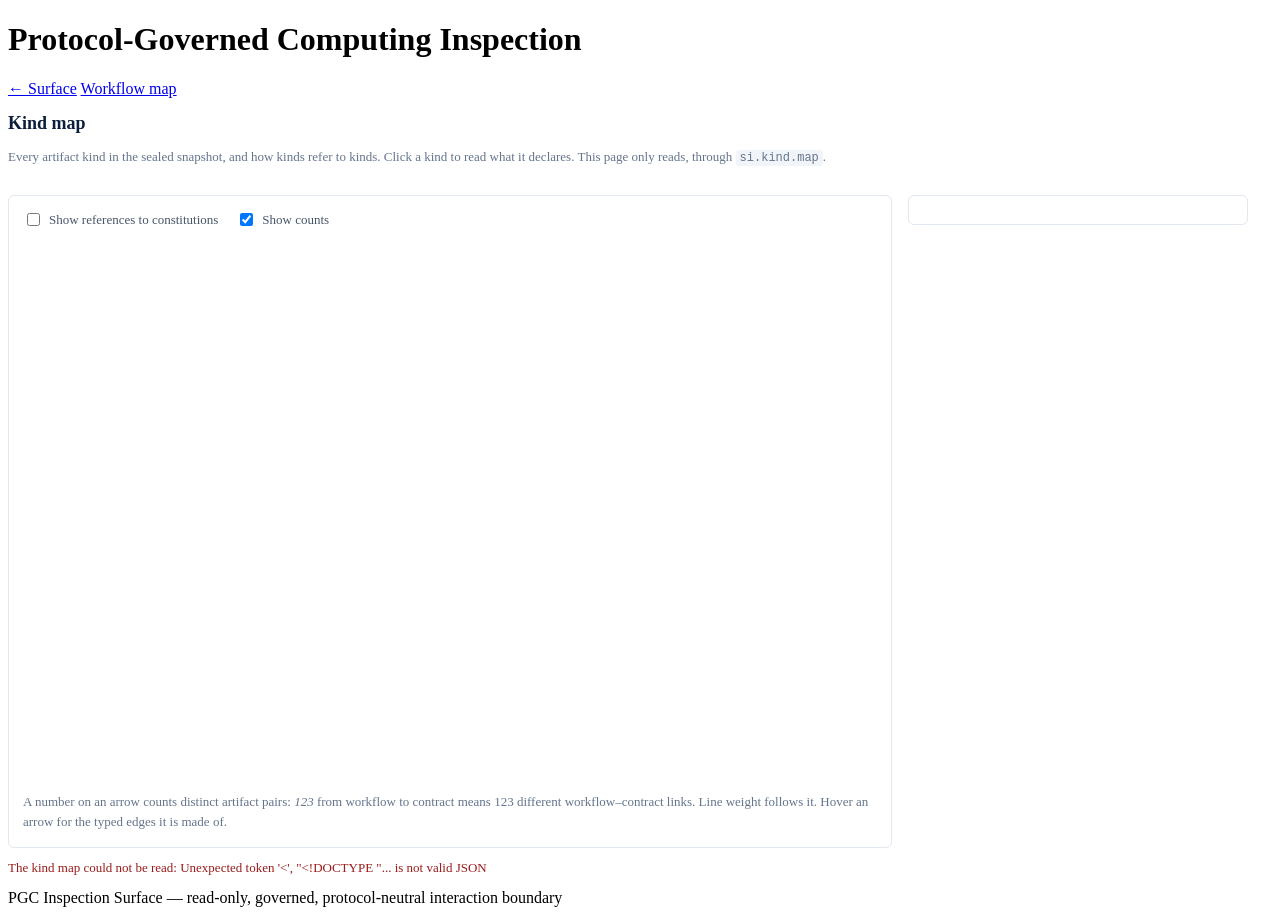
==== client/web/kinds/index.html @ 7060f45a "Add si.kind.map, classified by the sealed ontology, with browser page and offline export" ====
<!DOCTYPE html>
<html lang="en">
<head>
    <meta charset="UTF-8">
    <meta name="viewport" content="width=device-width, initial-scale=1.0">
    <title>Kind Map — Protocol Inspection</title>
    <link rel="stylesheet" href="/css/base.css">
    <link rel="stylesheet" href="css/kinds.css">
</head>
<body>
    <header class="app-header">
        <div class="header-inner">
            <h1 class="app-title">Protocol&#8209;Governed&nbsp;Computing <span class="accent">Inspection</span></h1>
        </div>
        <nav class="screen-nav">
            <a href="/">&larr; Surface</a>
            <a href="/workflow/">Workflow map</a>
        </nav>
    </header>

    <div class="container kinds-wide">
        <h2 id="kinds-title">Kind map</h2>
        <p class="kinds-sub" id="kinds-sub">
            Every artifact kind in the sealed snapshot, and how kinds refer to kinds. Click a kind to
            read what it declares. This page only reads, through <code>si.kind.map</code>.
        </p>
        <p class="kinds-stats" id="kinds-stats"></p>

        <div class="kinds-layout">
            <section class="kinds-panel kinds-drawing">
                <div class="kinds-toolbar">
                    <label><input type="checkbox" id="show-governance"> Show references to constitutions</label>
                    <label><input type="checkbox" id="show-counts" checked> Show counts</label>
                    <span class="kinds-legend" id="kinds-legend"></span>
                </div>
                <div class="kinds-scroll">
                    <svg id="kinds-diagram" class="kinds" viewBox="0 0 1000 640" role="img"
                         aria-label="Artifact kinds and the references between them"></svg>
                </div>
                <p class="kinds-sub kinds-caption">
                    A number on an arrow counts distinct artifact pairs: <em>123</em> from workflow to
                    contract means 123 different workflow&ndash;contract links. Line weight follows it.
                    Hover an arrow for the typed edges it is made of.
                </p>
            </section>
            <section class="kinds-panel kinds-detail" id="kinds-detail" aria-live="polite"></section>
        </div>
        <p class="kinds-error" id="kinds-error" hidden></p>
    </div>

    <footer class="app-footer">
        PGC Inspection Surface &mdash; read-only, governed, protocol-neutral interaction boundary
    </footer>

    <script src="js/kind_map.js"></script>
</body>
</html>
---- client/web/kinds/css/kinds.css ----
/* kinds.css — the kind map screen (extends base.css). */

.kinds-wide { max-width: 1240px; }
.container h2#kinds-title { font-size: 18px; color: #0b1e3c; margin-bottom: 4px; }
.kinds-sub { font-size: 13px; color: #64748b; line-height: 1.6; margin-bottom: 10px; }
.kinds-sub code, .kinds-panel code { background: #f1f5f9; padding: 1px 4px; border-radius: 3px; font-size: 12px; }
.kinds-stats { font: 13px 'Courier New', monospace; color: #0b1e3c; display: flex; flex-wrap: wrap; gap: 4px 18px; }
.kinds-stats span { color: #64748b; }
.kinds-error { color: #991b1b; font-size: 13px; margin-top: 12px; }

.kinds-layout { display: grid; grid-template-columns: minmax(0, 1fr) 340px; gap: 16px; margin-top: 14px; align-items: start; }
@media (max-width: 1000px) { .kinds-layout { grid-template-columns: minmax(0, 1fr); } }
.kinds-panel { padding: 14px; border: 1px solid #e2e8f0; border-radius: 6px; background: #fff; min-width: 0; }
.kinds-toolbar { display: flex; flex-wrap: wrap; gap: 6px 18px; font-size: 13px; color: #475569; margin-bottom: 8px; }
.kinds-toolbar label { display: inline-flex; gap: 6px; align-items: center; cursor: pointer; }
.kinds-scroll { overflow-x: auto; }
.kinds-caption { margin: 8px 0 0; }

svg.kinds { display: block; width: 100%; min-width: 720px; height: auto; }
svg.kinds .box rect.frame { fill: #f8fafc; stroke: #94a3b8; stroke-width: 1.2; }
svg.kinds .box .kind { fill: #0b1e3c; font: bold 12px 'Courier New', monospace; }
svg.kinds .box .name { fill: #475569; font: 12px Arial, Helvetica, sans-serif; }
svg.kinds .box .count { fill: #64748b; font: 11px 'Courier New', monospace; }
svg.kinds .box .pending { fill: #b45309; font: 10.5px Arial, Helvetica, sans-serif; }
svg.kinds .box { cursor: pointer; }
svg.kinds .box:hover rect.frame, svg.kinds .box:focus rect.frame { stroke: #0b1e3c; }
svg.kinds .box:focus { outline: none; }
svg.kinds .box.selected rect.frame { fill: #fdf6e0; stroke: #b8941f; stroke-width: 2.2; }
svg.kinds .edge path { fill: none; stroke: #94a3b8; }
svg.kinds .edge.governance path { stroke-dasharray: 2 3; }
svg.kinds .edge text { fill: #64748b; font: 10.5px 'Courier New', monospace; paint-order: stroke; stroke: #fff; stroke-width: 4px; }
svg.kinds .arrow { fill: #94a3b8; }
svg.kinds.focus .edge { opacity: .12; }
svg.kinds.focus .edge.hot { opacity: 1; }
svg.kinds.focus .edge.hot path { stroke: #0b1e3c; }
svg.kinds.focus .box { opacity: .4; }
svg.kinds.focus .box.hot { opacity: 1; }

.kinds-detail h3 { font-size: 16px; color: #0b1e3c; margin-bottom: 2px; }
.kinds-detail .code { font: 12px 'Courier New', monospace; color: #64748b; }
.kinds-detail h4 { font-size: 11px; letter-spacing: .5px; text-transform: uppercase; color: #64748b; margin: 16px 0 6px; }
.kinds-detail table { border-collapse: collapse; width: 100%; font-size: 13px; }
.kinds-detail td { padding: 4px 8px 4px 0; border-bottom: 1px solid #e2e8f0; color: #475569; vertical-align: top; overflow-wrap: anywhere; }
.kinds-detail td.n { text-align: right; font-family: 'Courier New', monospace; white-space: nowrap; }
.kinds-detail .link { background: none; border: none; padding: 0; color: #0b1e3c; font: bold 13px Arial, Helvetica, sans-serif; cursor: pointer; text-align: left; }
.kinds-detail .link:hover { color: #b8941f; }
.kinds-detail .via { display: block; font: 11px 'Courier New', monospace; color: #64748b; }
.kinds-detail .note { font-size: 12.5px; color: #64748b; line-height: 1.5; margin-top: 6px; }
.kinds-detail .warn { color: #b45309; }
.chips { display: flex; flex-wrap: wrap; gap: 4px; }
.chip { font: 11.5px 'Courier New', monospace; background: #f1f5f9; border-radius: 3px; padding: 1px 6px; color: #334155; }
.field { display: grid; grid-template-columns: minmax(0, 1fr) 64px 36px; gap: 8px; align-items: center; font-size: 12.5px; padding: 2px 0; }
.field .fname { font-family: 'Courier New', monospace; overflow-wrap: anywhere; color: #1e293b; }
.field .bar { height: 6px; background: #e2e8f0; border-radius: 3px; position: relative; overflow: hidden; }
.field .bar i { position: absolute; inset: 0 auto 0 0; background: #0b1e3c; border-radius: 3px; }
.field .pct { font: 11px 'Courier New', monospace; color: #64748b; text-align: right; }

.kinds-legend { display: flex; flex-wrap: wrap; gap: 4px 12px; margin-left: auto; font-size: 12px; color: #64748b; }
.swatch { display: inline-block; width: 10px; height: 10px; border-radius: 2px; margin-right: 5px; vertical-align: -1px; }
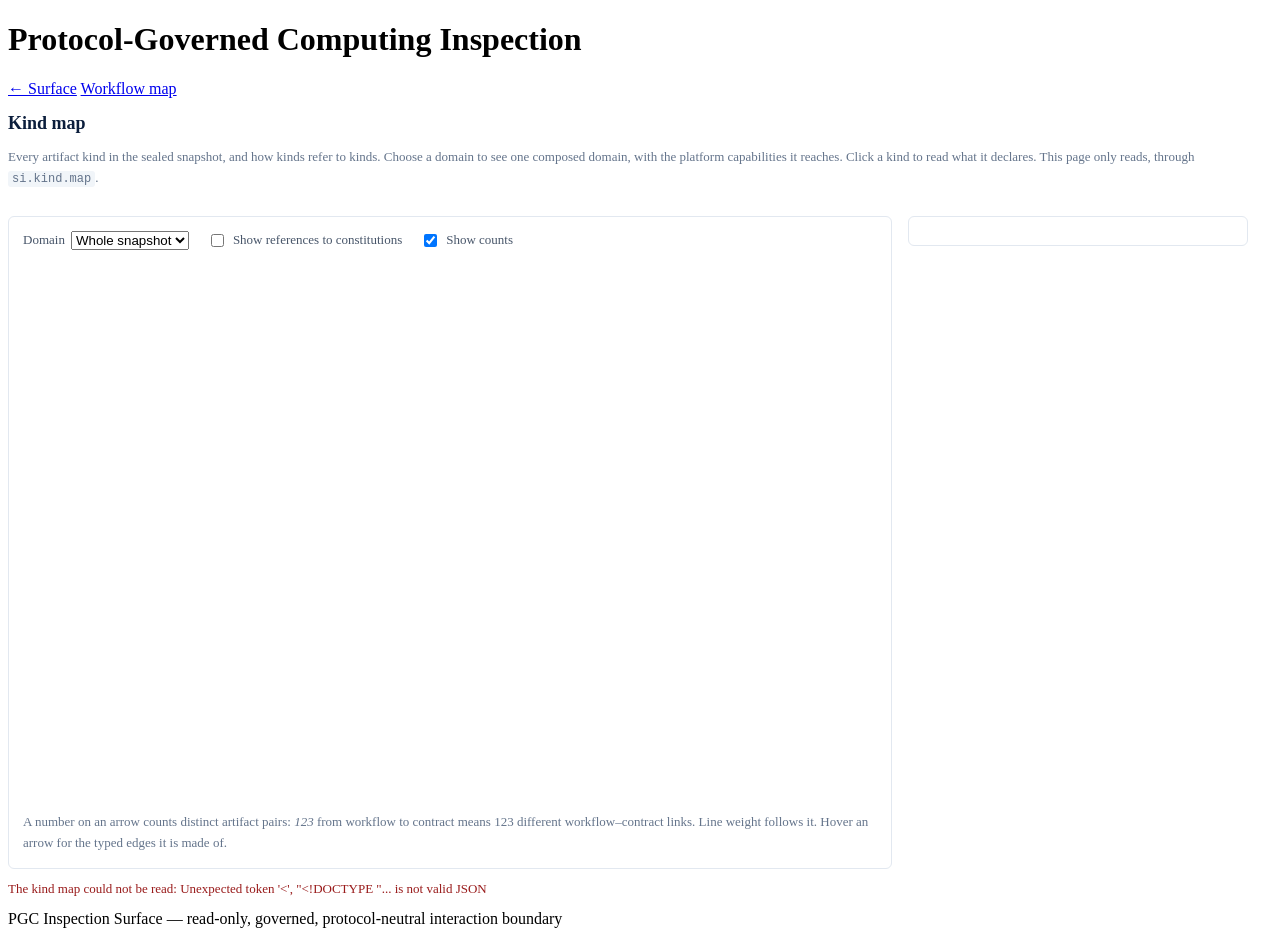
==== commit a7b87e58: "si.kind.map: filter by composed domain; page selector and offline export of every domain" ====
--- a/client/web/kinds/index.html
+++ b/client/web/kinds/index.html
@@ -21,7 +21,8 @@
     <div class="container kinds-wide">
         <h2 id="kinds-title">Kind map</h2>
         <p class="kinds-sub" id="kinds-sub">
-            Every artifact kind in the sealed snapshot, and how kinds refer to kinds. Click a kind to
+            Every artifact kind in the sealed snapshot, and how kinds refer to kinds. Choose a domain
+            to see one composed domain, with the platform capabilities it reaches. Click a kind to
             read what it declares. This page only reads, through <code>si.kind.map</code>.
         </p>
         <p class="kinds-stats" id="kinds-stats"></p>
@@ -29,6 +30,7 @@
         <div class="kinds-layout">
             <section class="kinds-panel kinds-drawing">
                 <div class="kinds-toolbar">
+                    <label>Domain <select id="kinds-domain"><option value="">Whole snapshot</option></select></label>
                     <label><input type="checkbox" id="show-governance"> Show references to constitutions</label>
                     <label><input type="checkbox" id="show-counts" checked> Show counts</label>
                     <span class="kinds-legend" id="kinds-legend"></span>
